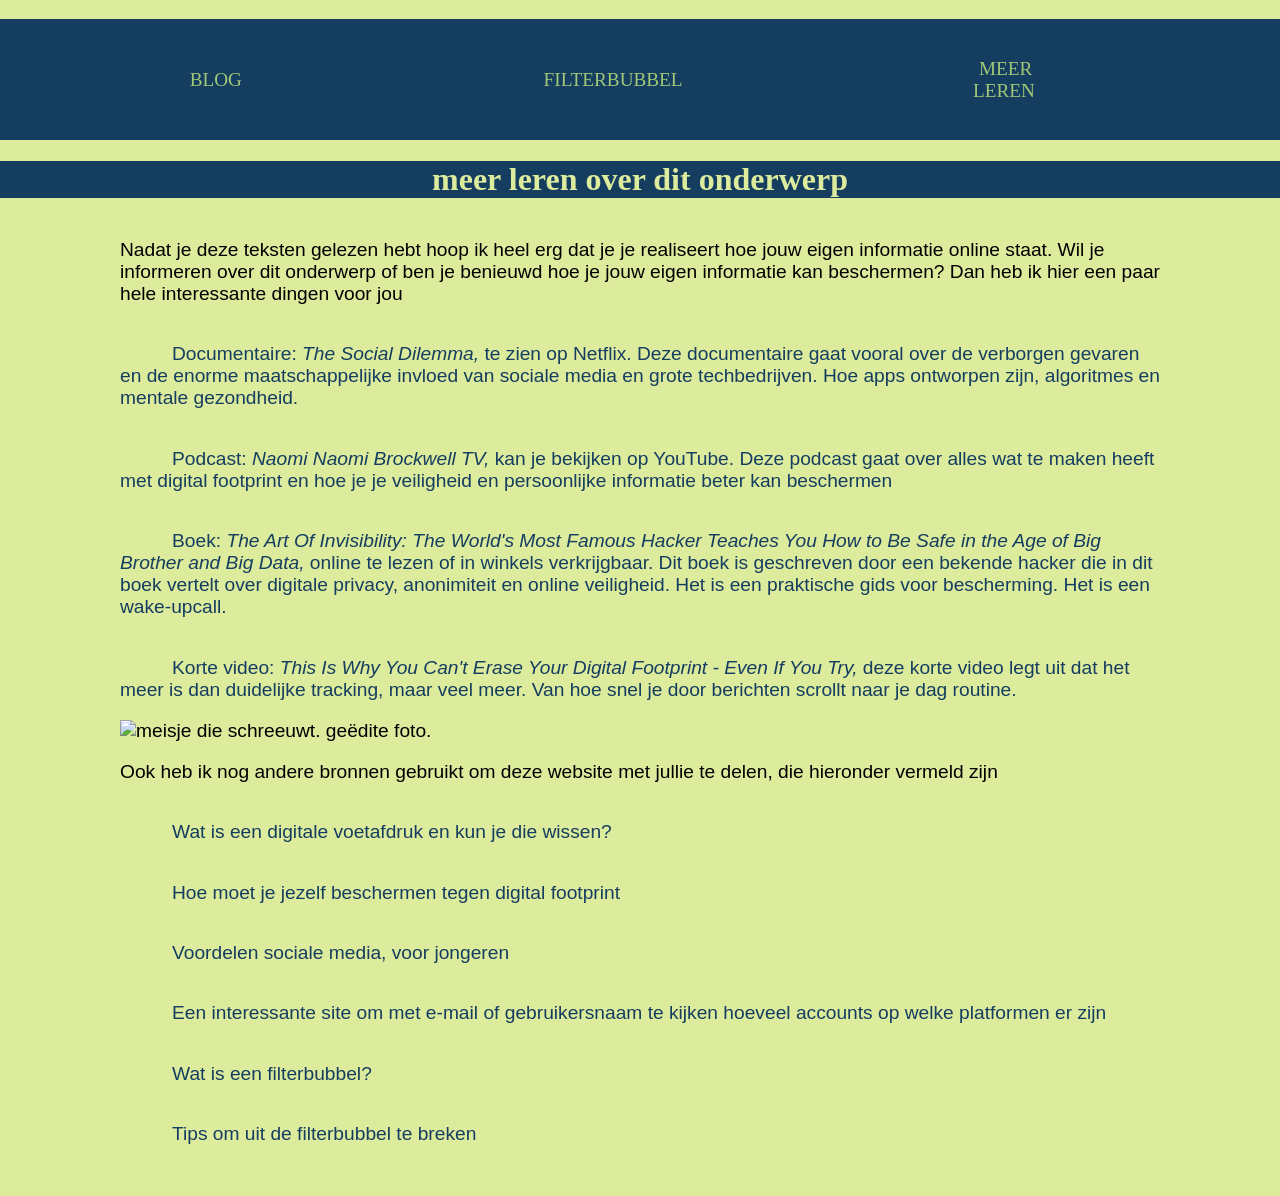
==== bronnen.html @ ba2f2ce6 "Add files via upload" ====
<!DOCTYPE html>
<html lang="nl">

<head>
    <meta charset="UTF-8">
    <meta name="viewport" content="width=device-width, initial-scale=1.0">
    <title>Digital Footprint</title>
    <link rel="stylesheet" href="./style.css">
</head>

<body>

    <nav>
        <ul>
            <li><a href="index.html">BLOG</a></li>
            <li><a href="wikipedia.html">FILTERBUBBEL</a></li>
            <li><a href="bronnen.html">MEER LEREN</a></li>
        </ul>
    </nav>

    <h1>meer leren over dit onderwerp</h1>
    <main class="tekst">
        <p>Nadat je deze teksten gelezen hebt hoop ik heel erg dat je je realiseert hoe jouw eigen informatie online
            staat.
            Wil je informeren over dit onderwerp of ben je benieuwd hoe je jouw eigen informatie kan beschermen? Dan heb
            ik hier een paar hele interessante dingen voor jou</p>

        <p><a class="bronnen" href="https://www.netflix.com/search?q=the%20social%20dilemma%5C&jbv=81254224">
                Documentaire: <em>The Social Dilemma,</em> te zien op Netflix. Deze documentaire gaat vooral over de
                verborgen
                gevaren en de enorme maatschappelijke invloed van sociale media en grote techbedrijven. Hoe apps
                ontworpen zijn, algoritmes en mentale gezondheid.</a></p>

        <p><a class="bronnen" href="https://www.youtube.com/c/NaomiBrockwellTV">
                Podcast: <em>Naomi Naomi Brockwell TV,</em> kan je bekijken op YouTube. Deze podcast gaat over alles wat
                te maken heeft met digital footprint en hoe je je veiligheid en persoonlijke informatie beter kan
                beschermen</a></p>

        <p><a class="bronnen"
                href="https://digtvbg.com/files/books-for-hacking/Kevin%20Mitnic/The%20Art%20of%20Invisibility%20-%20The%20World%27s%20Most%20Famous%20Hacker%20Teaches%20You%20How%20to%20Be%20Safe%20in%20the%20Age%20of%20Big%20Brother%20and%20Big%20Data%20by%20Kevin%20Mitnick.pdf">
                Boek: <em>The Art Of Invisibility: The World's Most Famous Hacker Teaches You How to Be Safe in the Age
                    of Big Brother and Big Data,</em> online te lezen of in winkels verkrijgbaar. Dit boek is geschreven
                door een bekende hacker die in dit boek vertelt over digitale privacy, anonimiteit en online veiligheid.
                Het is een praktische gids voor bescherming. Het is een wake-upcall.</a></p>

        <p><a class="bronnen" href="https://www.youtube.com/watch?v=W15wEWeGBYg">
                Korte video: <em>This Is Why You Can't Erase Your Digital Footprint - Even If You Try,</em> deze korte
                video legt uit dat het meer is dan duidelijke tracking, maar veel meer. Van hoe snel je door berichten
                scrollt naar je dag routine.
            </a></p>
        <img src="./images/privacy.JPEG" alt="meisje die schreeuwt. geëdite foto." width="1000px">

        <p>Ook heb ik nog andere bronnen gebruikt om deze website met jullie te delen, die hieronder vermeld zijn</p>
        <p><a class="bronnen" href="https://www.malwarebytes.com/nl/cybersecurity/basics/digital-footprint">Wat is een
                digitale voetafdruk en kun je die wissen?</a></p>
        <p><a class="bronnen"
                href="https://uk.pcmag.com/advertising-content/168043/the-data-leak-you-didnt-cause-how-digital-footprints-put-you-at-risk">Hoe
                moet je jezelf beschermen tegen digital footprint</a></p>
        <p><a class="bronnen"
                href="https://nl.internetmatters.org/advice/by-activity/social-media-advice-hub/social-media-benefits/">Voordelen
                sociale media, voor jongeren</a></p>
        <p><a class="bronnen" href="https://www.digitalfootprintcheck.com">Een interessante site om met e-mail of
                gebruikersnaam te kijken hoeveel accounts op welke platformen er zijn</a></p>
        <p><a class="bronnen" href="https://www.mediawijs.be/nl/artikels/wat-een-filterbubbel">Wat is een
                filterbubbel?</a></p>
        <p><a class="bronnen" href="https://netwerkmediawijsheid.nl/7-tips-om-filterbubbel-breken/">Tips om uit de
                filterbubbel te breken</a></p>
    </main>

</body>

</html>
---- style.css ----
@font-face {
    font-family: 'glitch';
    src: url(fonts/Doctor\ Glitch.otf);
}

body {
    margin: 0px;
    font-family: Arial, Helvetica, sans-serif;
    background-color: #ddeb9d;
    justify-content: center;
}

main {
    margin: 20px;
    display: flex;
    flex-direction: column;
    justify-content: center;
    font-size: larger;
}

h1 {
    text-align: center;
    font-family: 'glitch', serif;
    color: #ddeb9d;
    background-color: #143d60;
}

h3 {
    color: #143d60;
    font-family: 'glitch', serif;
}

.tekst {
    padding-left: 100px;
    padding-right: 100px;

}

nav>ul {
    display: flex;
    align-items: center;
    justify-content: space-around;
    list-style: none;

    background-color: #143d60;
    padding: 3%;

    font-style: normal;
    font-size: larger;
    font-family: 'glitch', serif;
}

a {
    color: #a0c878;
    text-decoration: none;
    padding: 5%;
    transition: all 0.3s ease-in;
}

a:hover {
    background-color: #0f2d48;
    font-size: 1.2em;
}

.green-girl img {
    display: flex;
    justify-content: center;
    align-items: center;
    border-radius: 10px;
}

.insta {
    display: flex;
    justify-content: center;
    align-items: center;
    gap: 20px;
    margin: 30px 0;
}

.insta img {
    width: 30%;
    height: auto;
    object-fit: cover;
    border-radius: 10px;
}

/* alles met .insta is van ai om de images in het midden te doen, 
dat snapte ik zelf niet deze code mag je uit de beoordeling laten */
.bronnen {
    color: #143d60;
}

.bronnen:hover {
    background-color: #a0c878;
    padding: 2px;
    font-size: larger;
}
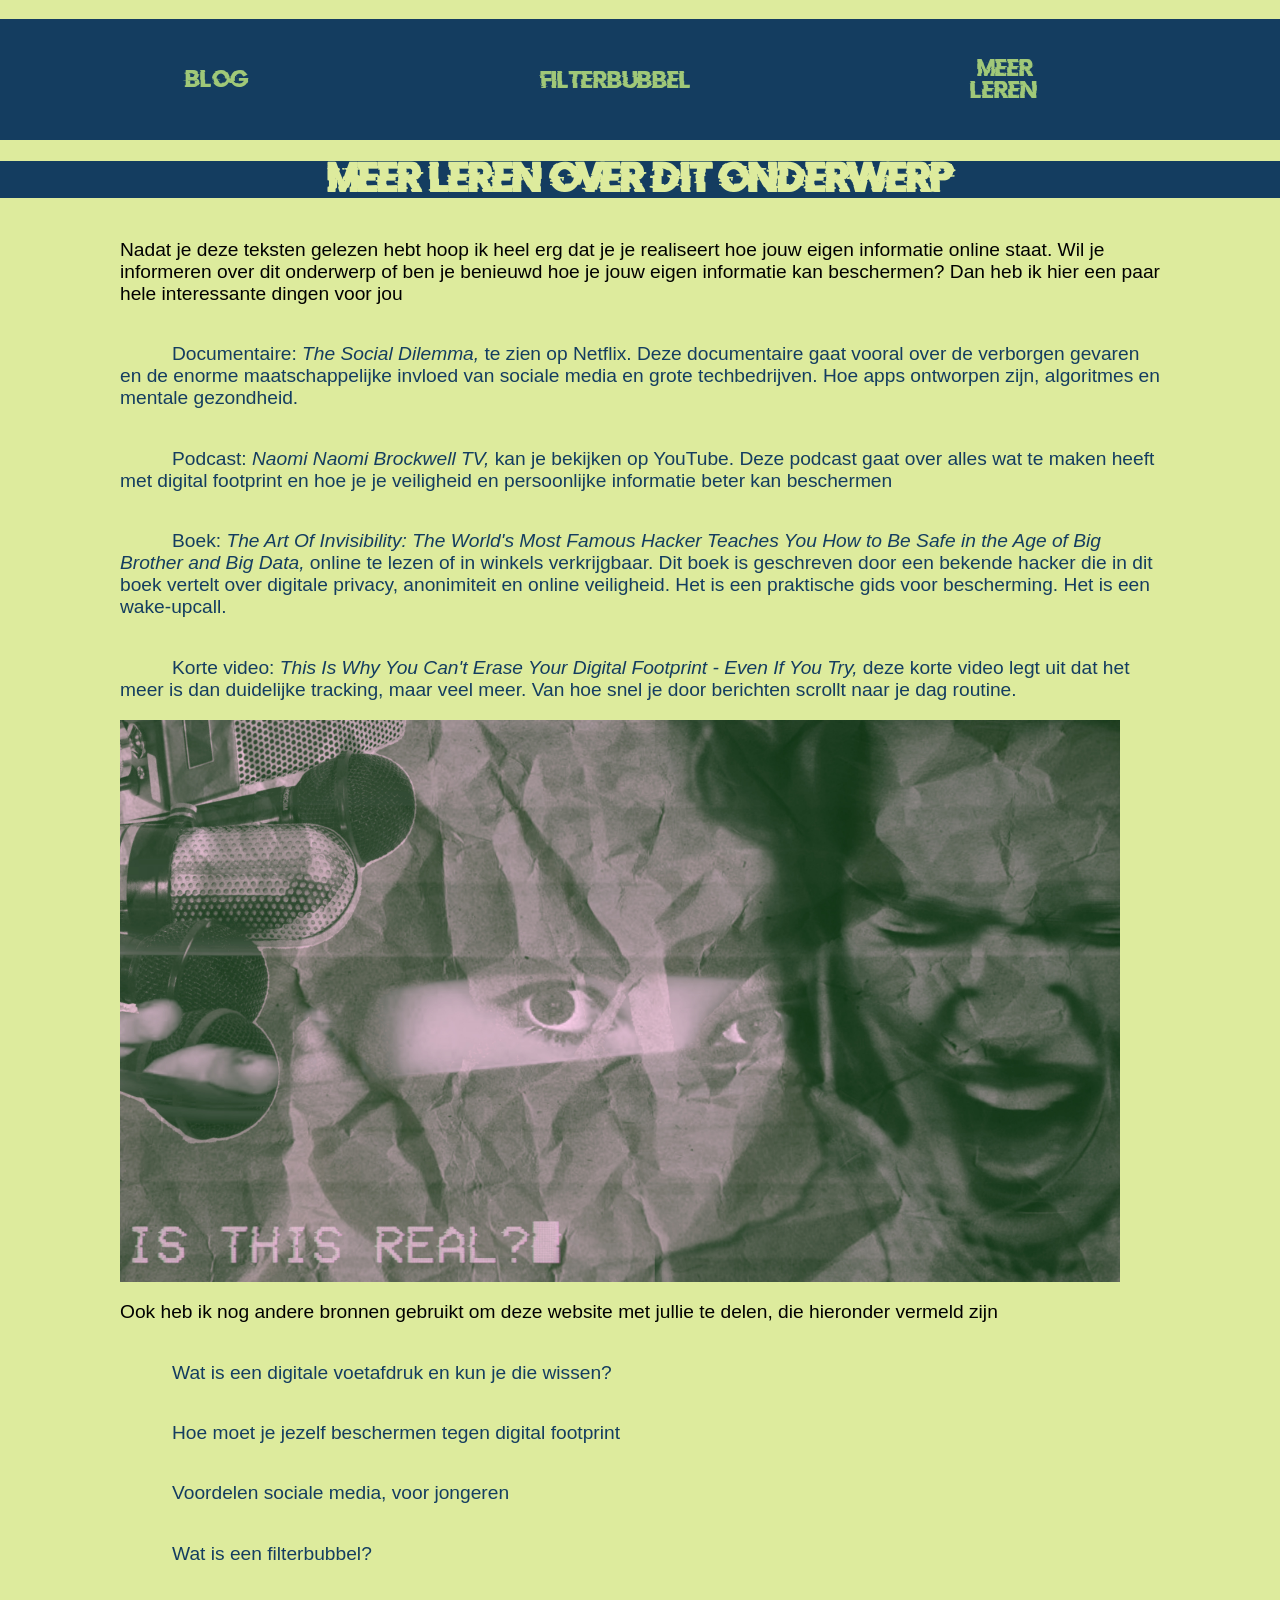
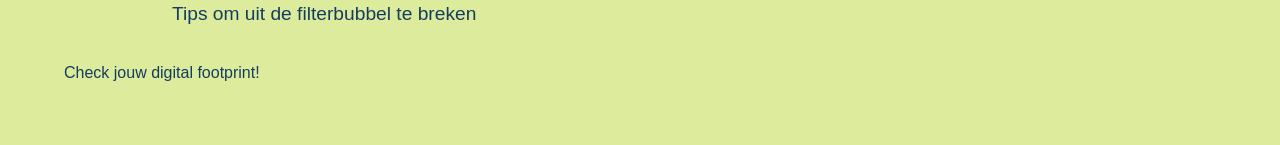
==== commit fc165195: "Update bronnen.html to modify digital footprint links Removed a link to a site for checking digital " ====
--- a/bronnen.html
+++ b/bronnen.html
@@ -59,14 +59,14 @@
         <p><a class="bronnen"
                 href="https://nl.internetmatters.org/advice/by-activity/social-media-advice-hub/social-media-benefits/">Voordelen
                 sociale media, voor jongeren</a></p>
-        <p><a class="bronnen" href="https://www.digitalfootprintcheck.com">Een interessante site om met e-mail of
-                gebruikersnaam te kijken hoeveel accounts op welke platformen er zijn</a></p>
         <p><a class="bronnen" href="https://www.mediawijs.be/nl/artikels/wat-een-filterbubbel">Wat is een
                 filterbubbel?</a></p>
         <p><a class="bronnen" href="https://netwerkmediawijsheid.nl/7-tips-om-filterbubbel-breken/">Tips om uit de
                 filterbubbel te breken</a></p>
     </main>
-
+<footer>
+        <p><a class="bronnen" href="https://www.digitalfootprintcheck.com">Check jouw digital footprint!</a></p>
+    </footer>
 </body>
 
-</html>+</html>
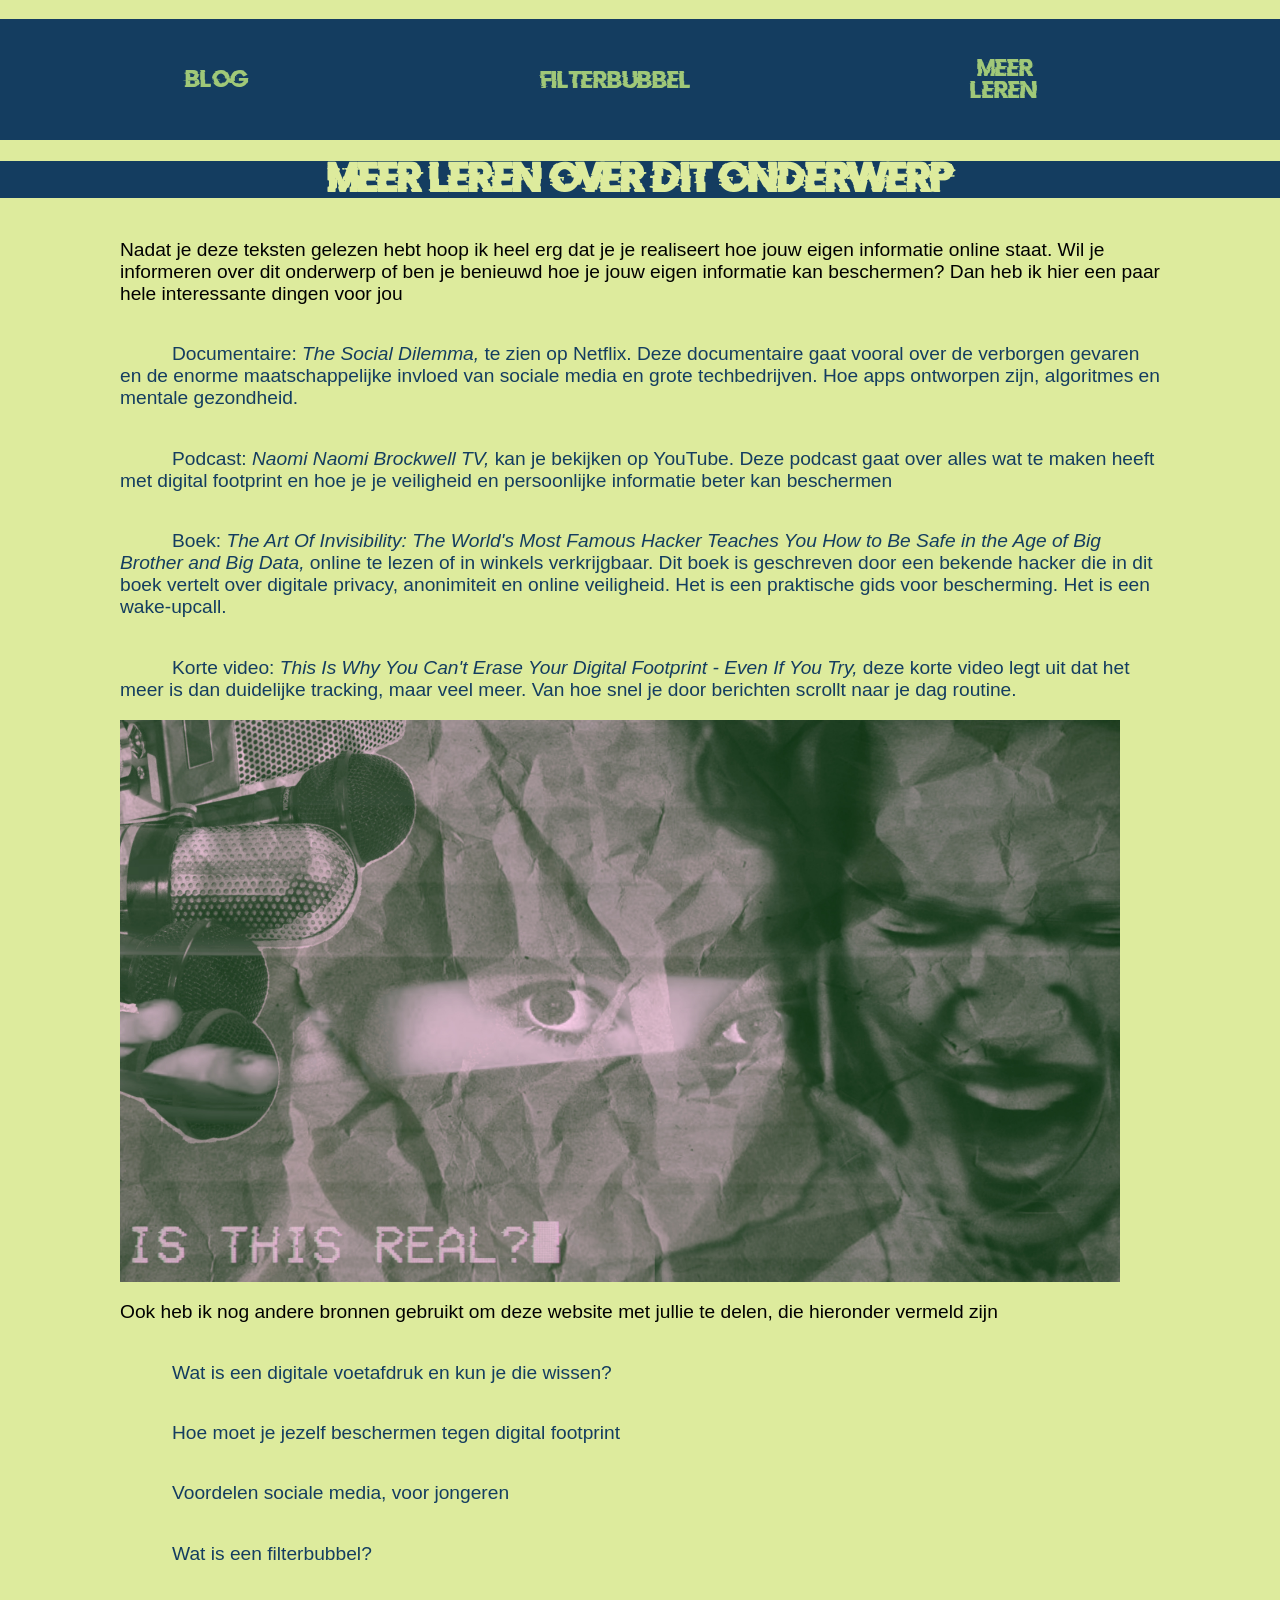
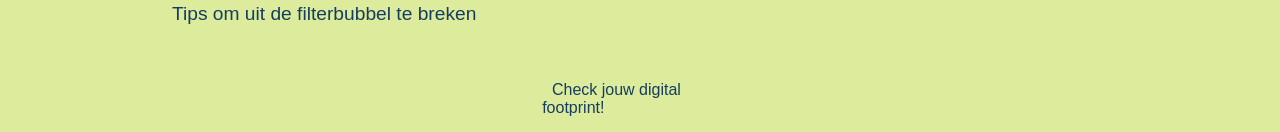
==== commit 41a59264: "Add class to 'MEER LEREN' link in navigation" ====
--- a/bronnen.html
+++ b/bronnen.html
@@ -14,7 +14,7 @@
         <ul>
             <li><a href="index.html">BLOG</a></li>
             <li><a href="wikipedia.html">FILTERBUBBEL</a></li>
-            <li><a href="bronnen.html">MEER LEREN</a></li>
+            <li><a href="bronnen.html" class"menu_gekozen">MEER LEREN</a></li>
         </ul>
     </nav>
 
--- a/style.css
+++ b/style.css
@@ -29,7 +29,11 @@
     color: #143d60;
     font-family: 'glitch', serif;
 }
-
+footer {
+    display: flex;
+    justify-content: center;
+    align-items: center;
+}
 .tekst {
     padding-left: 100px;
     padding-right: 100px;
@@ -94,4 +98,4 @@
     background-color: #a0c878;
     padding: 2px;
     font-size: larger;
-}+}
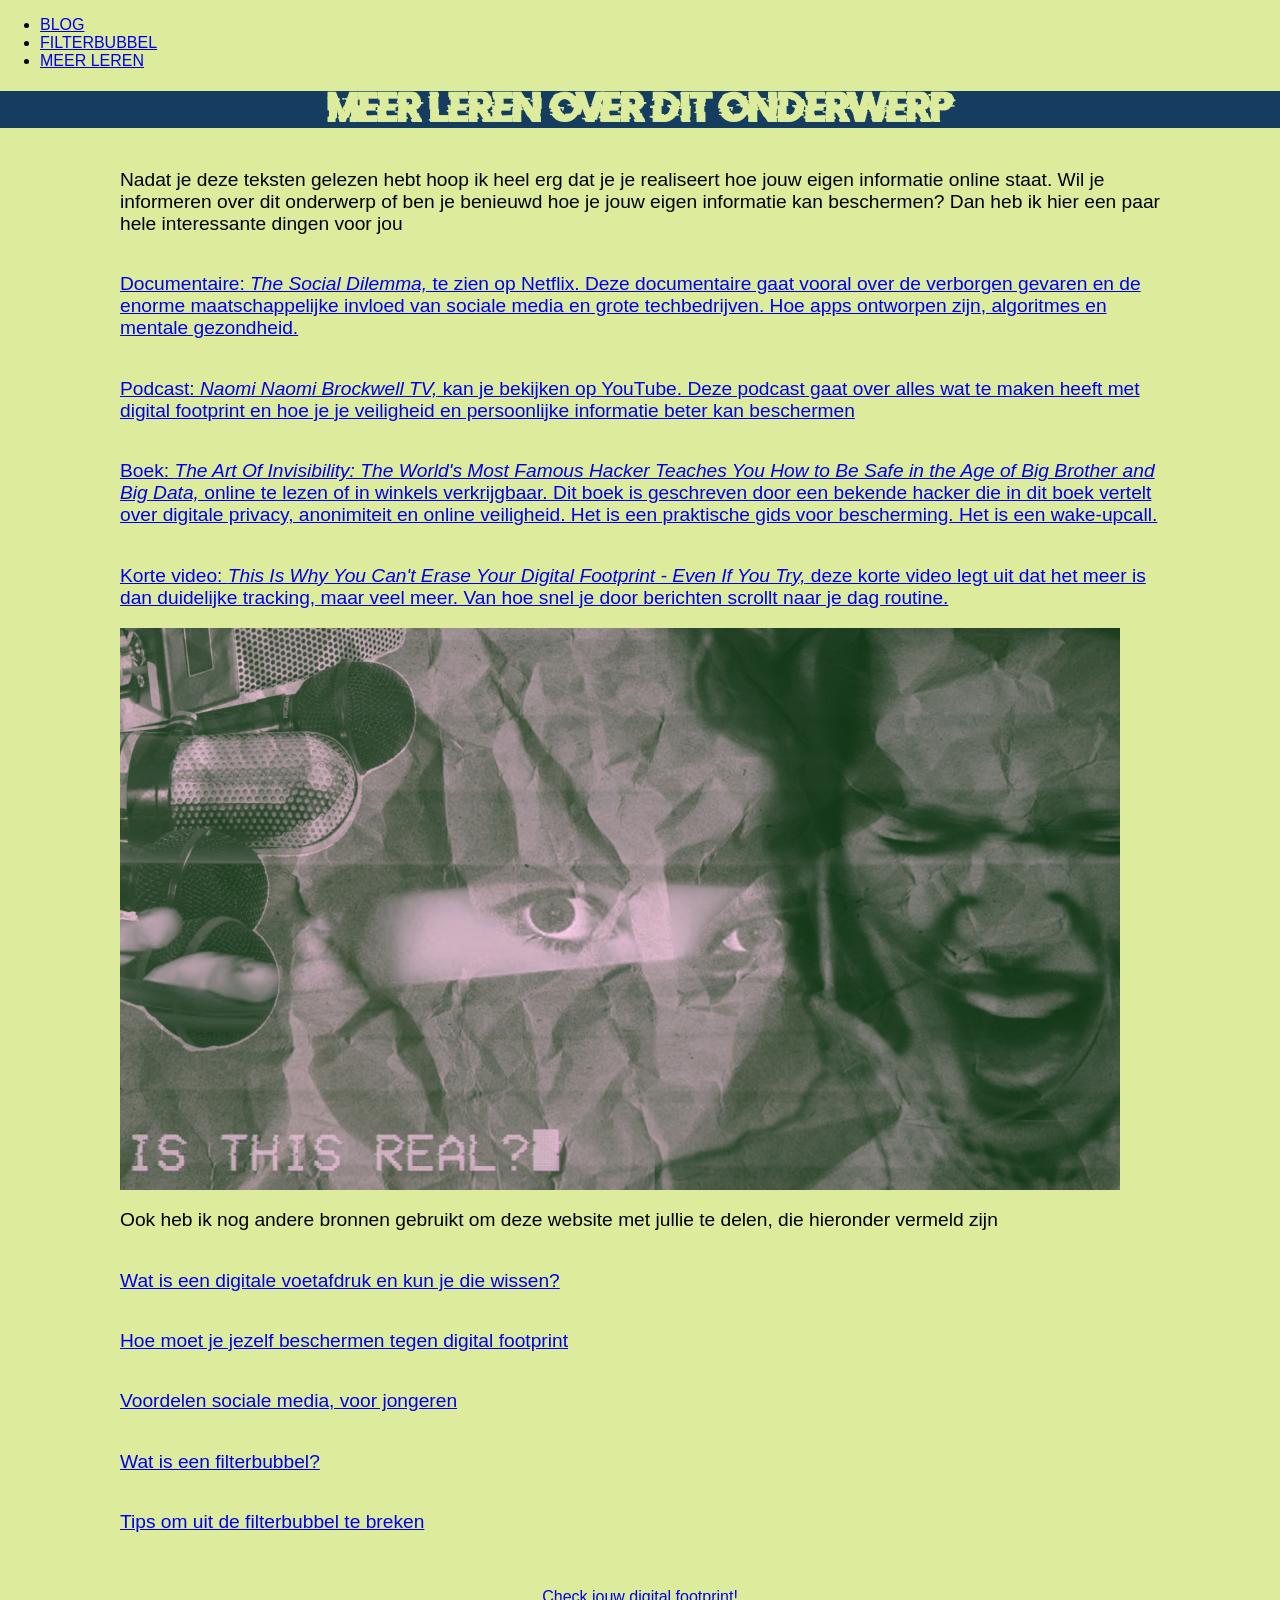
==== commit 50557d12: "Fix link class in bronnen.html navigation" ====
--- a/bronnen.html
+++ b/bronnen.html
@@ -14,7 +14,7 @@
         <ul>
             <li><a href="index.html">BLOG</a></li>
             <li><a href="wikipedia.html">FILTERBUBBEL</a></li>
-            <li><a href="bronnen.html" class"menu_gekozen">MEER LEREN</a></li>
+            <li><a href="bronnen.html">MEER LEREN</a></li>
         </ul>
     </nav>
 
--- a/style.css
+++ b/style.css
@@ -39,7 +39,8 @@
     padding-right: 100px;
 
 }
-
+.menu_gekozen {
+    color: #799959
 nav>ul {
     display: flex;
     align-items: center;
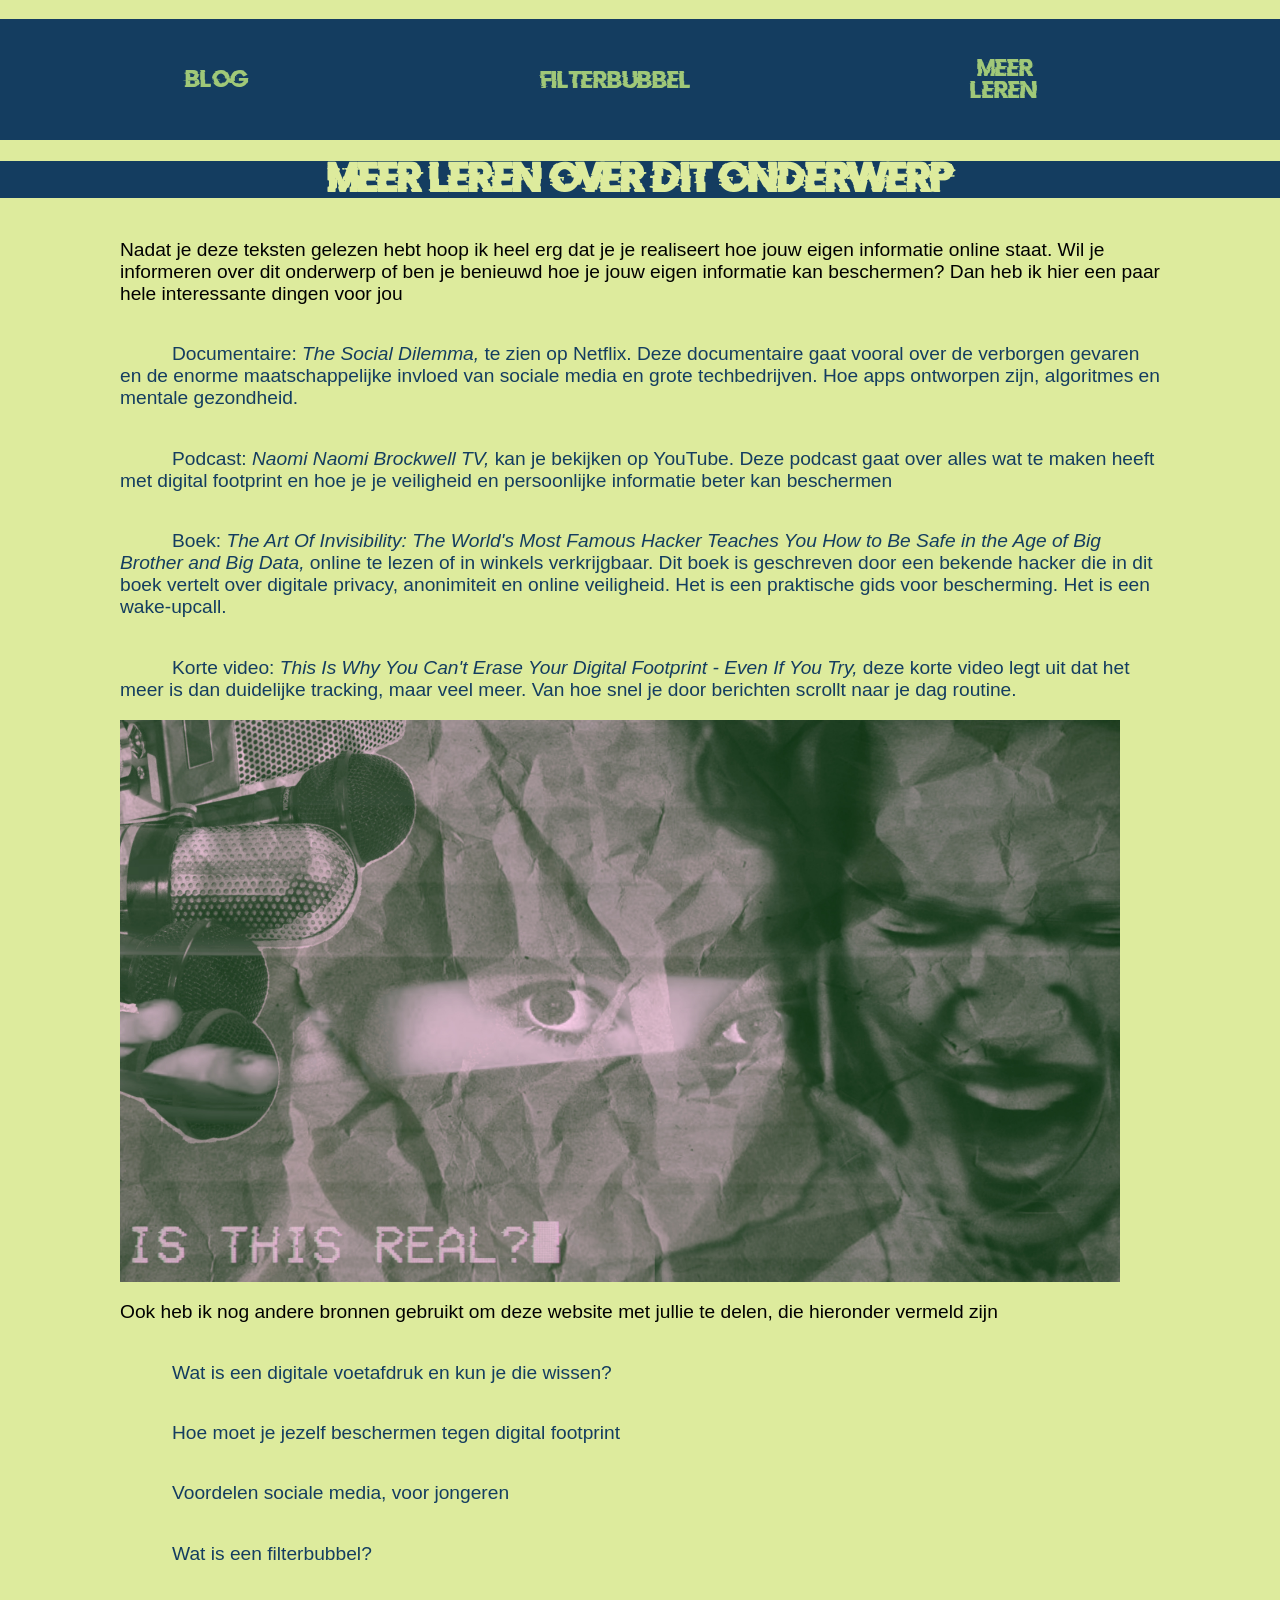
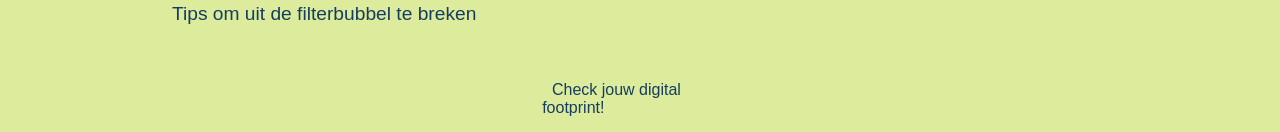
==== commit 1ec4ee1d: "Update link class for 'MEER LEREN' in nav" ====
--- a/bronnen.html
+++ b/bronnen.html
@@ -14,7 +14,7 @@
         <ul>
             <li><a href="index.html">BLOG</a></li>
             <li><a href="wikipedia.html">FILTERBUBBEL</a></li>
-            <li><a href="bronnen.html">MEER LEREN</a></li>
+            <li><a href="bronnen.html" class"menu_gekozen">MEER LEREN</a></li>
         </ul>
     </nav>
 
--- a/style.css
+++ b/style.css
@@ -41,6 +41,7 @@
 }
 .menu_gekozen {
     color: #799959
+}
 nav>ul {
     display: flex;
     align-items: center;
